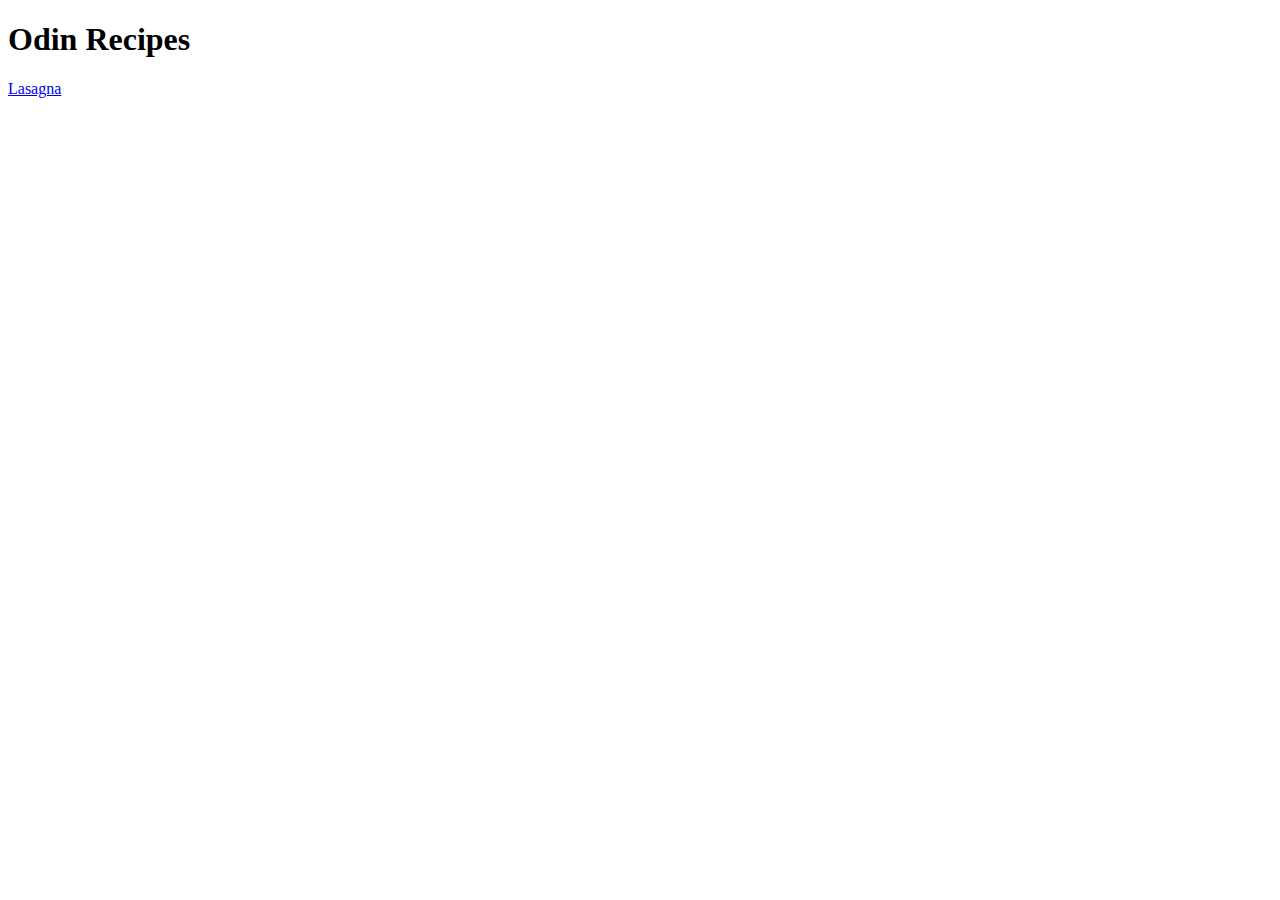
==== index.html @ 8485b058 "Add lasagna.htmal and index.html" ====
<!DOCTYPE html>

<html>

<head>
    <title>Recipes Website</title>
    <meta charset="utf-8">
</head>

<body>
    <h1>Odin Recipes</h1>
    <a href="Recipes/lasagna.html">Lasagna</a>

</body>

</html>
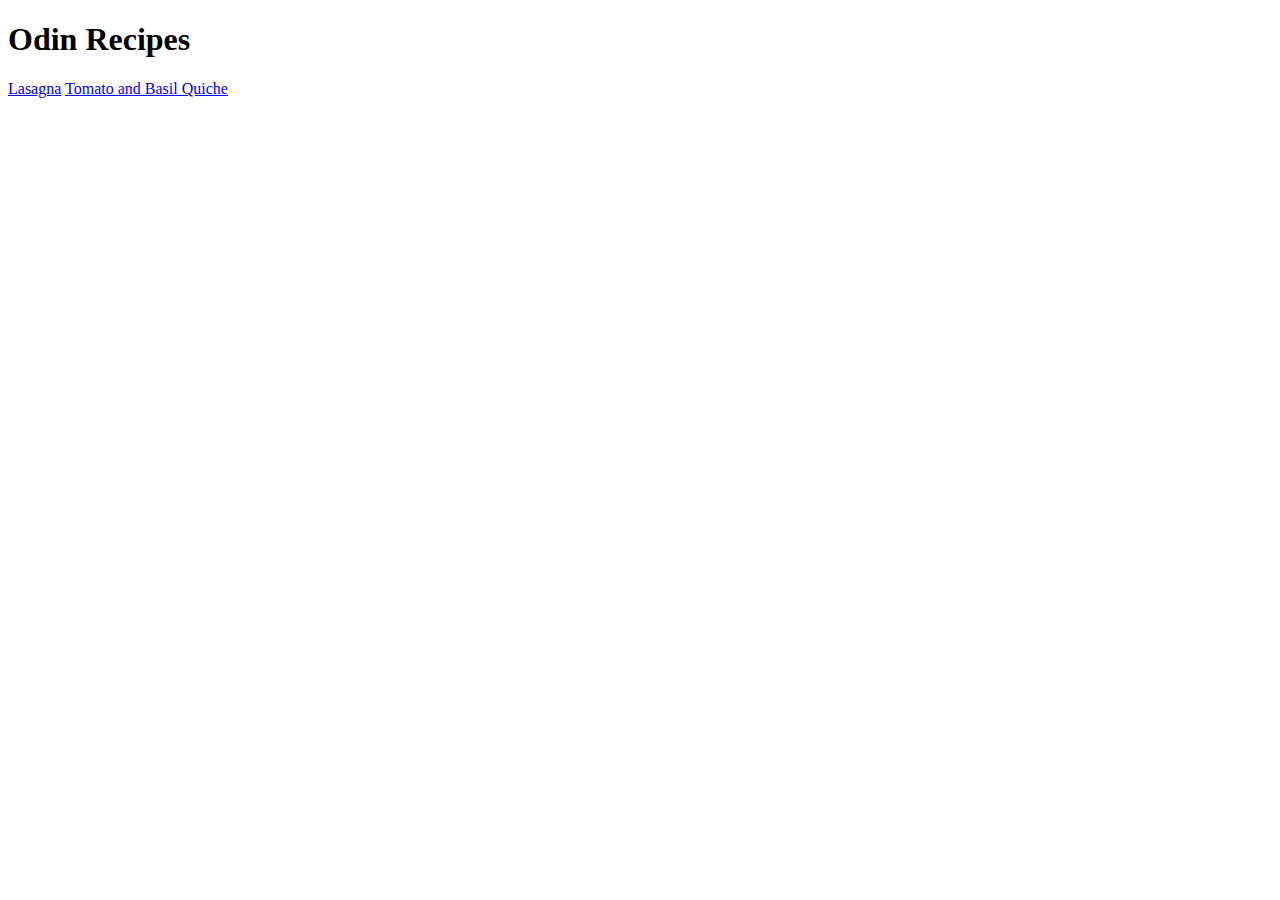
==== commit 71e78ef5: "Second Commit" ====
--- a/index.html
+++ b/index.html
@@ -10,6 +10,7 @@
 <body>
     <h1>Odin Recipes</h1>
     <a href="Recipes/lasagna.html">Lasagna</a>
+    <a href="Recipes/Tomato_and_Basil_Quiche.html">Tomato and Basil Quiche</a>
 
 </body>
 
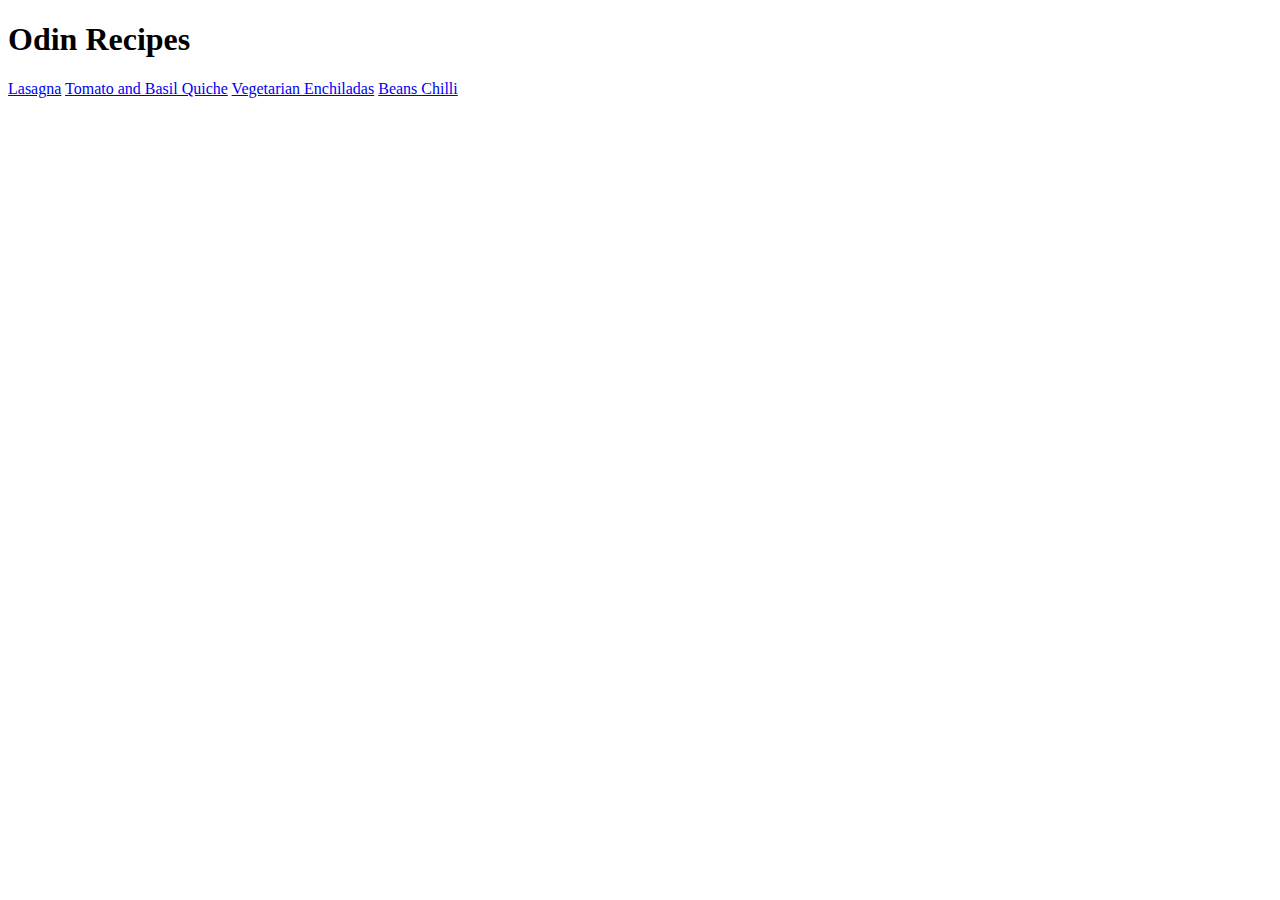
==== commit c1adca7f: "Third Commit" ====
--- a/index.html
+++ b/index.html
@@ -9,8 +9,10 @@
 
 <body>
     <h1>Odin Recipes</h1>
-    <a href="Recipes/lasagna.html">Lasagna</a>
+    <a href="Recipes/Lasagna.html">Lasagna</a>
     <a href="Recipes/Tomato_and_Basil_Quiche.html">Tomato and Basil Quiche</a>
+    <a href="Recipes/Vegetarian_Enchiladas.html">Vegetarian Enchiladas</a>
+    <a href="Recipes/Beans_Chilli.html">Beans Chilli</a>
 
 </body>
 
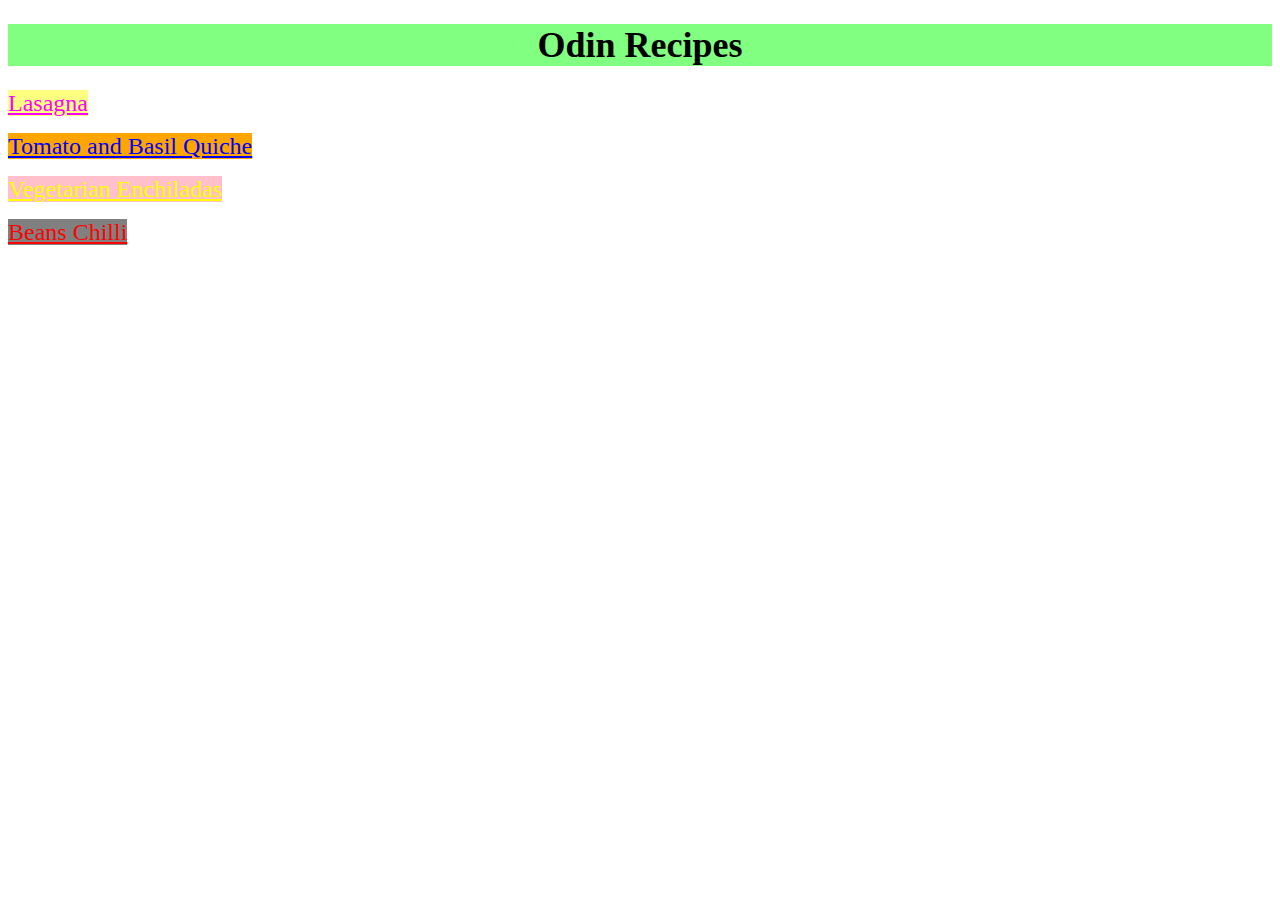
==== commit a1f7ffe8: "CSS styling" ====
--- a/index.html
+++ b/index.html
@@ -5,14 +5,15 @@
 <head>
     <title>Recipes Website</title>
     <meta charset="utf-8">
+    <link rel="stylesheet" href="styles.css">
 </head>
 
 <body>
     <h1>Odin Recipes</h1>
-    <a href="Recipes/Lasagna.html">Lasagna</a>
-    <a href="Recipes/Tomato_and_Basil_Quiche.html">Tomato and Basil Quiche</a>
-    <a href="Recipes/Vegetarian_Enchiladas.html">Vegetarian Enchiladas</a>
-    <a href="Recipes/Beans_Chilli.html">Beans Chilli</a>
+    <p><a id="Lasagna" href="Recipes/Lasagna.html">Lasagna</a></p>
+    <p><a id="Quiche" href="Recipes/Tomato_and_Basil_Quiche.html">Tomato and Basil Quiche</a></p>
+    <p><a id="Enchiladas" href="Recipes/Vegetarian_Enchiladas.html">Vegetarian Enchiladas</a></p>
+    <p><a id="Chilli" href="Recipes/Beans_Chilli.html">Beans Chilli</a></p>
 
 </body>
 
--- a/styles.css
+++ b/styles.css
@@ -0,0 +1,35 @@
+h1 {
+    background-color: hsl(120, 100%, 75%);
+    color: #000000;
+    font-size: 36px;
+    font-family: Verdana, 'Times New Roman', sans-serif;
+    text-align: center;
+}
+
+#Lasagna {
+    background-color: hsl(60, 100%, 75%);
+    color: rgb(255, 0, 255);
+    font-size: 24px;
+    font-family: Verdana, 'Times New Roman', sans-serif;
+}
+
+#Quiche {
+    background-color: orange;
+    color: #0000ff;
+    font-size: 24px;
+    font-family: Verdana, 'Times New Roman', sans-serif;
+}
+
+#Enchiladas {
+    background-color: pink;
+    color: yellow;
+    font-size: 24px;
+    font-family: Verdana, 'Times New Roman', sans-serif;
+}
+
+#Chilli {
+    background-color: hsl(0, 0%, 50%);
+    color: #ff0000;
+    font-size: 24px;
+    font-family: Verdana, 'Times New Roman', sans-serif;
+}